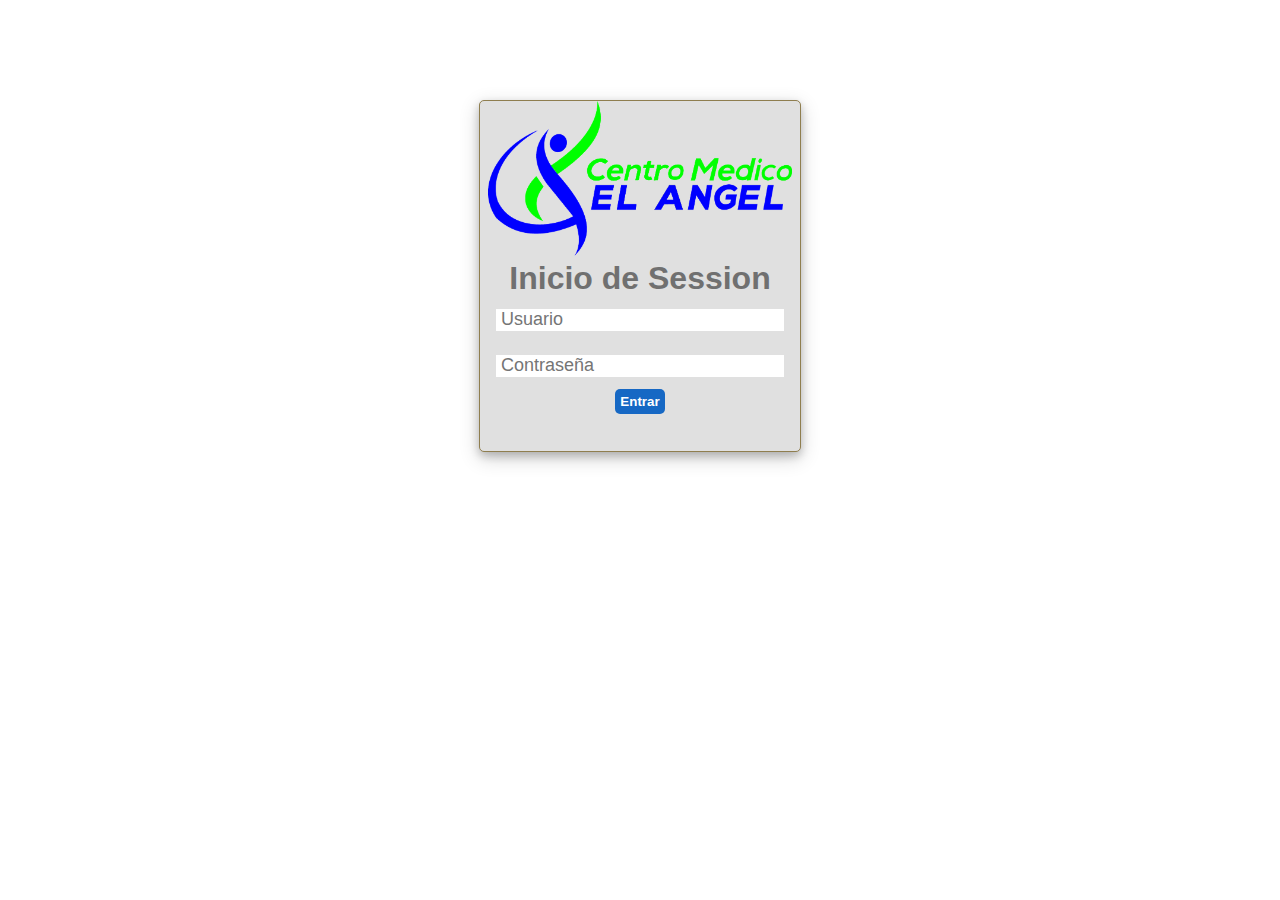
==== index.html @ a30b1ba1 "Quite la barra de configuraciones de Antoni de las paginas y los estilos" ====
<!DOCTYPE html>
<html lang="es">
	<head>
		<meta charset="UTF-8" />
		<meta name="viewport" content="width=device-width, initial-scale=1.0" />
		<title>Inicion de Seccion</title>
		<link rel="stylesheet" href="css/inicioStyle.css" />
		<link rel="shortcut icon" href="favicon.ico" type="image/x-icon">
	</head>
	<body>
		<div class="panel">
			<img src="img/LOGO.png" alt="" />
			<h1 id="tit">Inicio de Session</h1>
			<form action="php/inicio de seccion.php" method="post">
				<input type="text" name="user" placeholder=" Usuario" required />
				<input type="password" name="pass" placeholder=" Contraseña" required />
				<button type="submit" class="btn" onclick="this.form.submit()">Entrar</button>
			</form>
		</div>
		<script src="js/jquery-3.5.1.min.js"></script>
	</body>
</html>
---- css/inicioStyle.css ----
* {
	font-family: sans-serif;
	border: 0;
	margin: 0;
	padding: 0;
}
body {
	text-align: center;
	display: flex;
	justify-content: center;
}
.btn {
	padding: 5px;
	background-color: #1668c4;
	color: white;
	border-radius: 5px;
	font-weight: bold;
}
.btn:hover {
	background-color: #4a88f4;
}
.panel {
	border: solid #8f7e4f 1px;
	box-shadow: 0 4px 8px 0 rgba(0, 0, 0, 0.2), 0 6px 20px 0 rgba(0, 0, 0, 0.19);
	position: relative;
	top: 100px;
	background-color: #e0e0e0;
	height: 350px;
	width: 320px;
	border-radius: 5px;
}
#tit {
	color: #707070;
}
form input {
	font-size: 18px;
	margin-top: 12px;
	margin-bottom: 12px;
	width: 90%;
	height: 22px;
}
img {
	width: 95%;
}
input:focus {
	box-shadow: 1px 1px 10px #0077ff;
}
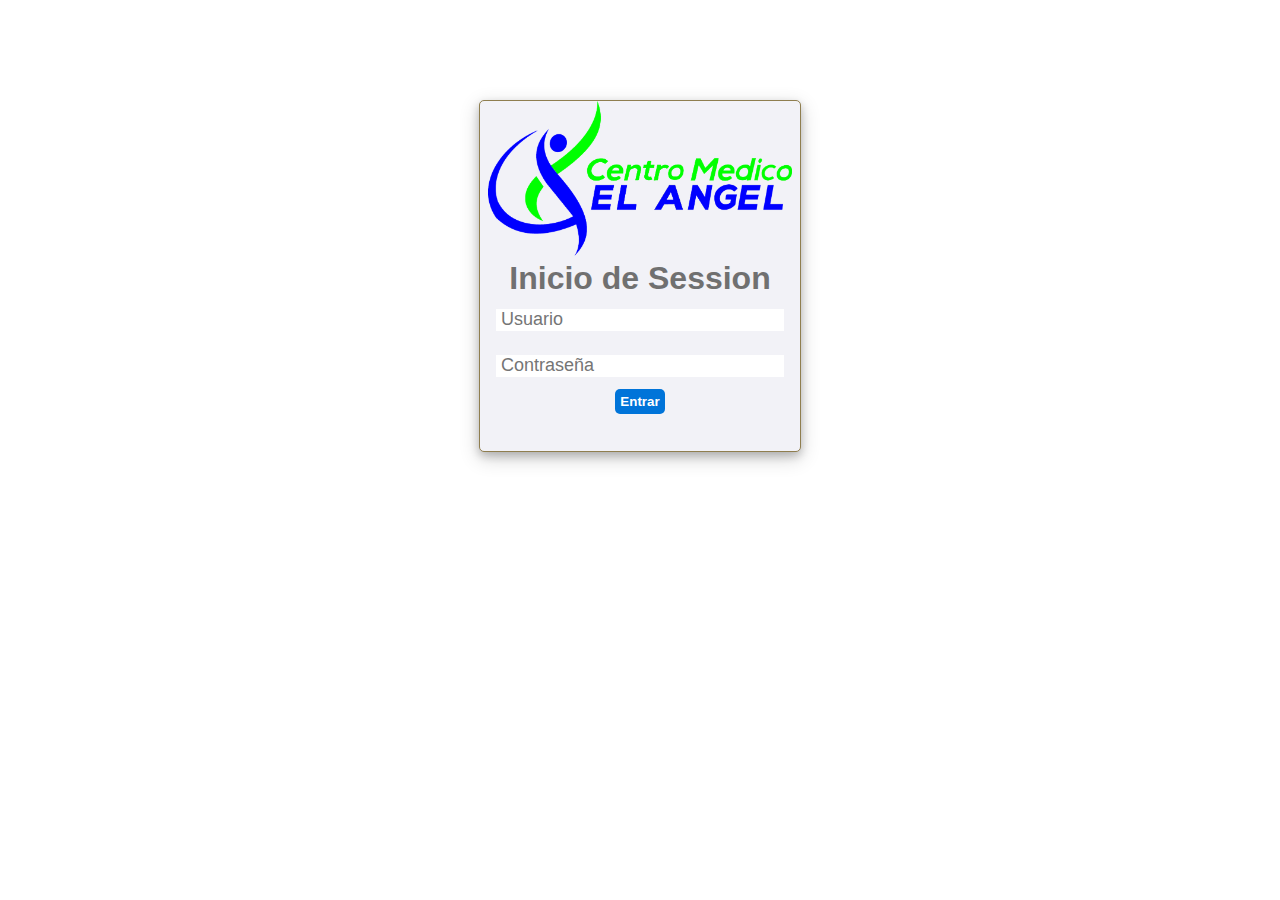
==== commit 5f775cd7: "Cambie la posicion de los link y los script enhead" ====
--- a/index.html
+++ b/index.html
@@ -3,9 +3,9 @@
 	<head>
 		<meta charset="UTF-8" />
 		<meta name="viewport" content="width=device-width, initial-scale=1.0" />
-		<title>Inicion de Seccion</title>
 		<link rel="stylesheet" href="css/inicioStyle.css" />
 		<link rel="shortcut icon" href="favicon.ico" type="image/x-icon">
+		<title>Inicion de Seccion</title>
 	</head>
 	<body>
 		<div class="panel">
--- a/css/inicioStyle.css
+++ b/css/inicioStyle.css
@@ -1,5 +1,5 @@
 * {
-	font-family: sans-serif;
+	font-family: 'Roboto', arial;
 	border: 0;
 	margin: 0;
 	padding: 0;
@@ -11,20 +11,20 @@
 }
 .btn {
 	padding: 5px;
-	background-color: #1668c4;
+	background-color: #0074D9;
 	color: white;
 	border-radius: 5px;
 	font-weight: bold;
 }
 .btn:hover {
-	background-color: #4a88f4;
+	background-color: #1592ff;
 }
 .panel {
 	border: solid #8f7e4f 1px;
 	box-shadow: 0 4px 8px 0 rgba(0, 0, 0, 0.2), 0 6px 20px 0 rgba(0, 0, 0, 0.19);
 	position: relative;
 	top: 100px;
-	background-color: #e0e0e0;
+	background-color: #f2f2f7;
 	height: 350px;
 	width: 320px;
 	border-radius: 5px;
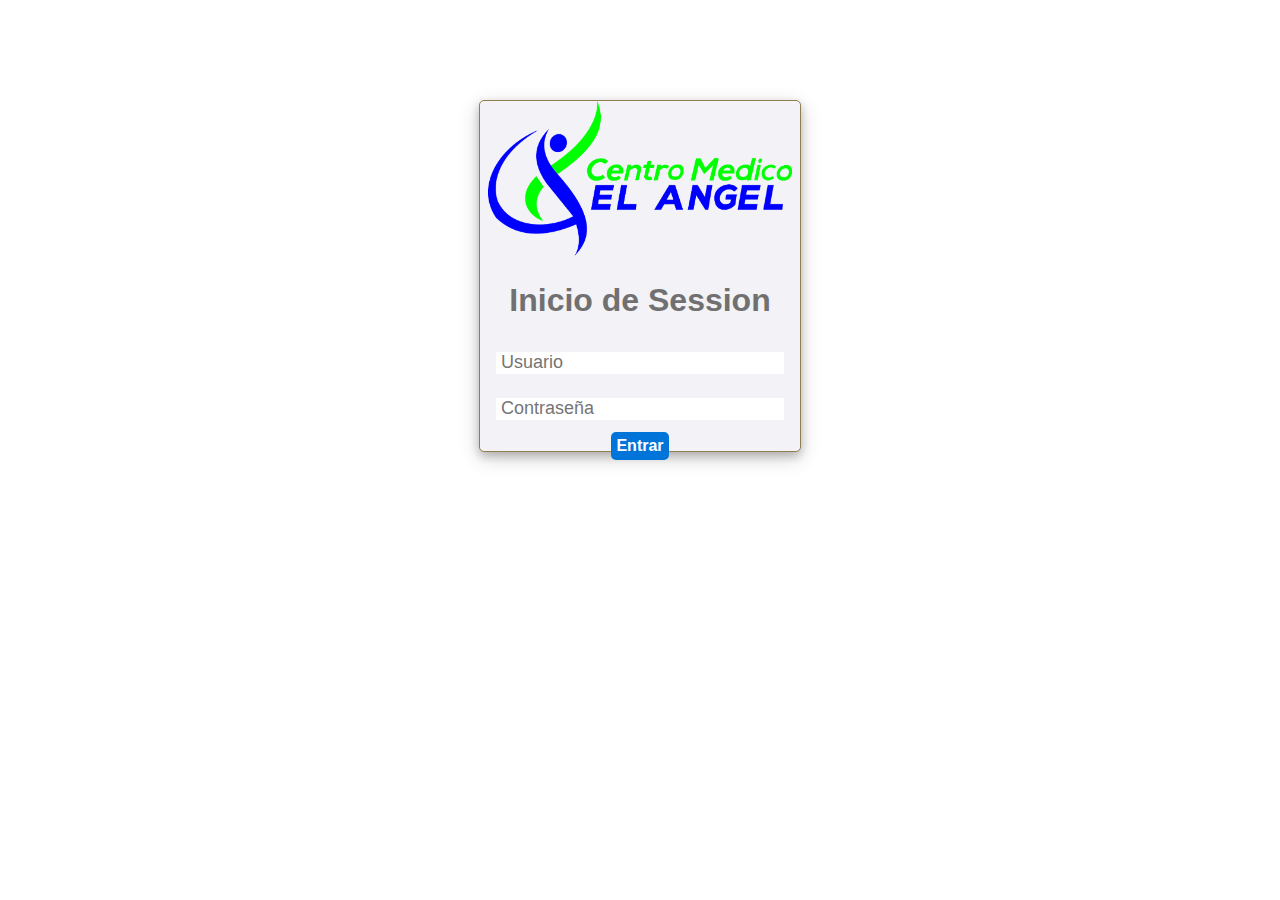
==== commit 977b8b22: "Agrege un css que normaliza las propiedades" ====
--- a/index.html
+++ b/index.html
@@ -1,11 +1,13 @@
 <!DOCTYPE html>
-<html lang="es">
+<html lang="en">
 	<head>
 		<meta charset="UTF-8" />
 		<meta name="viewport" content="width=device-width, initial-scale=1.0" />
+		<meta http-equiv="X-UA-Compatible" content="ie=edge" />
+		<link rel="shortcut icon" href="favicon.ico" type="image/x-icon" />
+		<link rel="stylesheet" href="css/normalize.css" />
+		<title>Inicion de Seccion</title>
 		<link rel="stylesheet" href="css/inicioStyle.css" />
-		<link rel="shortcut icon" href="favicon.ico" type="image/x-icon">
-		<title>Inicion de Seccion</title>
 	</head>
 	<body>
 		<div class="panel">
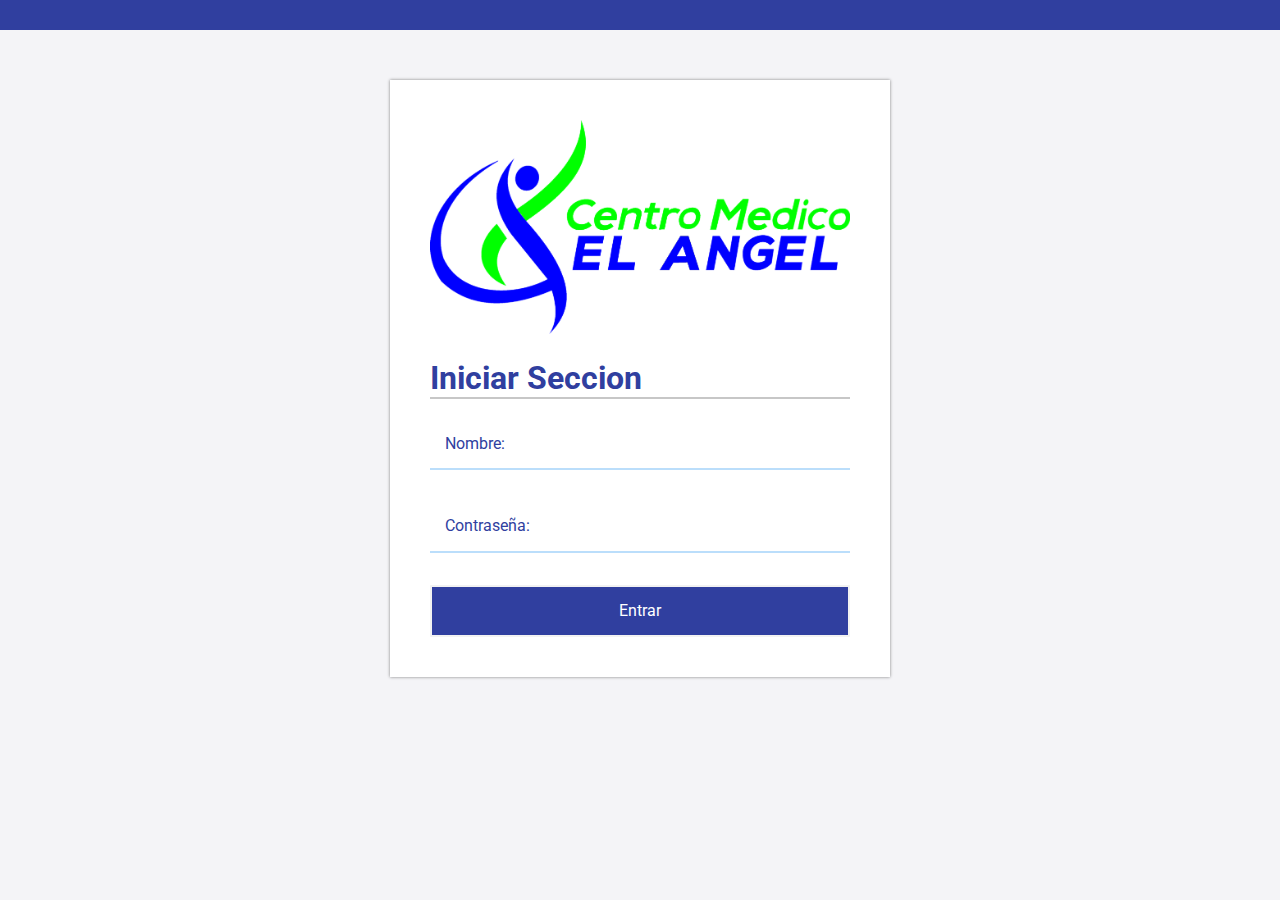
==== commit e2b79107: "Modifique el inicio de seccion" ====
--- a/index.html
+++ b/index.html
@@ -6,18 +6,29 @@
 		<meta http-equiv="X-UA-Compatible" content="ie=edge" />
 		<link rel="shortcut icon" href="favicon.ico" type="image/x-icon" />
 		<link rel="stylesheet" href="css/normalize.css" />
-		<title>Inicion de Seccion</title>
-		<link rel="stylesheet" href="css/inicioStyle.css" />
+		<title>Iniciar Seccion</title>
+		<link rel="stylesheet" href="css/estilosI.css" />
+		<link href="https://fonts.googleapis.com/css2?family=Roboto&display=swap" rel="stylesheet" />
 	</head>
 	<body>
-		<div class="panel">
-			<img src="img/LOGO.png" alt="" />
-			<h1 id="tit">Inicio de Session</h1>
-			<form action="php/inicio de seccion.php" method="post">
-				<input type="text" name="user" placeholder=" Usuario" required />
-				<input type="password" name="pass" placeholder=" Contraseña" required />
-				<button type="submit" class="btn" onclick="this.form.submit()">Entrar</button>
-			</form>
+		<div class="contenedor-formulario">
+			<div class='wrap'>
+				<img src="img/LOGO.png" alt="Logo del Centro Medico">
+				<h1>Iniciar Seccion</h1>
+				<form action="php/inicio de seccion.php" class="formulario" name="formulario_registro" method="post">
+					<div>
+						<div class="input-group">
+							<input type="text" id="nombre" name="user" />
+							<label class="label" for="nombre">Nombre:</label>
+						</div>
+						<div class="input-group">
+							<input type="password" id="pass" name="pass" />
+							<label class="label" for="pass">Contraseña:</label>
+						</div>
+						<input type="submit" value="Entrar" onclick="this.form.submit()">
+					</div>
+				</form>
+			</div>
 		</div>
 		<script src="js/jquery-3.5.1.min.js"></script>
 	</body>
--- a/css/estilosI.css
+++ b/css/estilosI.css
@@ -0,0 +1,132 @@
+* {
+	margin: 0;
+	padding: 0;
+	-webkit-box-sizing: border-box;
+	box-sizing: border-box;
+}
+
+body {
+	background: #f4f4f7;
+	font-family: 'Roboto';
+	border-top: 30px solid #303f9f;
+}
+
+.wrap {
+	width: 90%;
+	max-width: 500px;
+	padding: 40px;
+	margin: auto;
+	background: #fff;
+	-webkit-box-shadow: 0px 0px 3px grey;
+	box-shadow: 0px 0px 3px grey;
+}
+
+.wrap img {
+	width: 100%;
+	height: auto;
+}
+
+.wrap h1 {
+	color: #303f9f;
+	border-bottom: 2px solid #c7c7c7;
+}
+
+.contenedor-formulario {
+	width: 100%;
+	color: #f2f2f2;
+	padding: 50px;
+}
+
+.contenedor-formulario .formulario {
+	width: 100%;
+	margin: auto;
+}
+
+.contenedor-formulario .formulario .input-group {
+	position: relative;
+	margin-bottom: 32px;
+}
+
+.contenedor-formulario .formulario .input-group input[type='text'],
+.contenedor-formulario .formulario .input-group input[type='password'] {
+	font-family: 'Roboto';
+	font-size: 16px;
+	color: #303f9f;
+	width: 100%;
+	outline: none;
+	padding: 15px;
+	background: none;
+	border: none;
+	border-bottom: 2px solid #bbdefb;
+}
+
+.contenedor-formulario .formulario .input-group input[type='text']:focus,
+.contenedor-formulario .formulario .input-group input[type='text']:active,
+.contenedor-formulario .formulario .input-group input[type='password']:focus,
+.contenedor-formulario .formulario .input-group input[type='password']:active {
+	outline: none;
+	border-bottom: 2px solid #303f9f;
+}
+
+.contenedor-formulario .formulario .input-group input[type='text'].error,
+.contenedor-formulario .formulario .input-group input[type='password'].error {
+	border-bottom: 2px solid #d32f2f;
+}
+
+.contenedor-formulario .formulario .input-group input[type='text'].error + label,
+.contenedor-formulario .formulario .input-group input[type='password'].error + label {
+	color: #d32f2f;
+}
+
+.contenedor-formulario .formulario .input-group label {
+	color: #303f9f;
+}
+
+.contenedor-formulario .formulario .input-group label.label {
+	-webkit-transition: all 0.3s ease;
+	transition: all 0.3s ease;
+	margin-left: 15px;
+	font-size: 16px;
+	line-height: 16px;
+	position: absolute;
+	top: 16px;
+	left: 0;
+}
+
+.contenedor-formulario .formulario .input-group label.label.active {
+	top: -12px;
+	font-size: 12px;
+	line-height: 12px;
+	color: #b6b6b6;
+}
+
+.contenedor-formulario .formulario .input-group.error label {
+	color: #d32f2f;
+}
+
+.contenedor-formulario .formulario .input-group.error label:hover {
+	background: rgba(211, 47, 47, 0.2);
+}
+
+.contenedor-formulario .formulario .input-group.error label:before {
+	border: 2px solid #d32f2f;
+}
+
+.contenedor-formulario .formulario input[type='submit'] {
+	background: #303f9f;
+	border-radius: 1px;
+	border: 2px solid #f2f2f2;
+	color: #fff;
+	cursor: pointer;
+	display: inline-block;
+	font-family: 'Roboto';
+	font-size: 16px;
+	padding: 15px;
+	width: 100%;
+	-webkit-transition: all 0.3s ease;
+	transition: all 0.3s ease;
+}
+
+.contenedor-formulario .formulario input[type='submit']:hover {
+	background: #1976d2;
+}
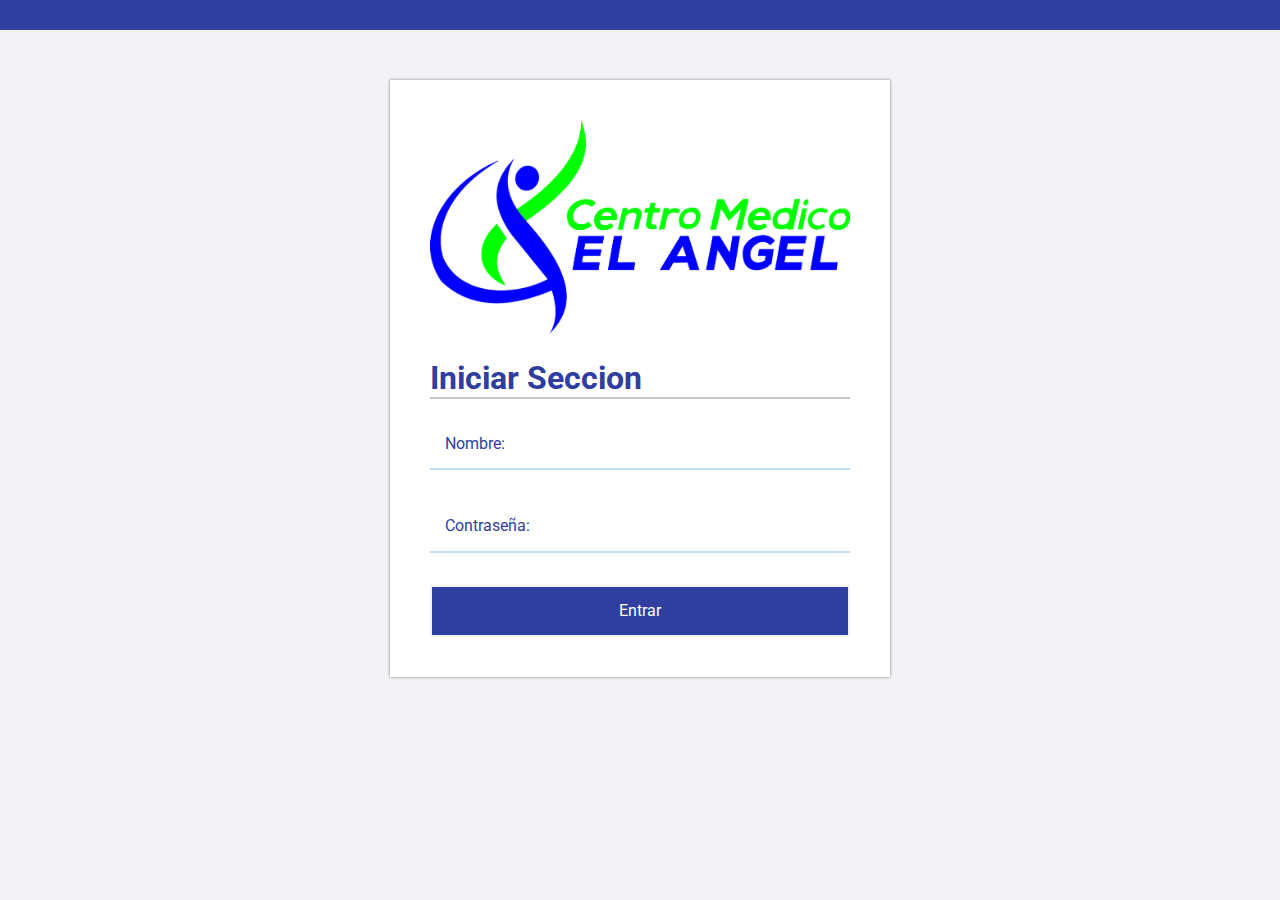
==== commit 16e2679a: "Optimize el codigo .scss, .js y .html" ====
--- a/index.html
+++ b/index.html
@@ -12,10 +12,10 @@
 	</head>
 	<body>
 		<div class="contenedor-formulario">
-			<div class='wrap'>
-				<img src="img/LOGO.png" alt="Logo del Centro Medico">
+			<div class="wrap">
+				<img src="img/LOGO.png" alt="Logo del Centro Medico" />
 				<h1>Iniciar Seccion</h1>
-				<form action="php/inicio de seccion.php" class="formulario" name="formulario_registro" method="post">
+				<form action="" class="formulario" name="form_inicioSeccion" method="post">
 					<div>
 						<div class="input-group">
 							<input type="text" id="nombre" name="user" />
@@ -25,11 +25,12 @@
 							<input type="password" id="pass" name="pass" />
 							<label class="label" for="pass">Contraseña:</label>
 						</div>
-						<input type="submit" value="Entrar" onclick="this.form.submit()">
+						<input type="button" id="btn-submit" value="Entrar" />
 					</div>
 				</form>
 			</div>
 		</div>
 		<script src="js/jquery-3.5.1.min.js"></script>
+		<script src="js/validarI.js"></script>
 	</body>
 </html>
--- a/css/estilosI.css
+++ b/css/estilosI.css
@@ -1,132 +1,124 @@
 * {
-	margin: 0;
-	padding: 0;
-	-webkit-box-sizing: border-box;
-	box-sizing: border-box;
+  margin: 0;
+  padding: 0;
+  -webkit-box-sizing: border-box;
+  box-sizing: border-box;
 }
 
 body {
-	background: #f4f4f7;
-	font-family: 'Roboto';
-	border-top: 30px solid #303f9f;
+  background: #f2f2f7;
+  font-family: "Roboto", arial;
+  border-top: 30px solid #303f9f;
 }
 
+/* ------------------------- */
+/* Formulario */
+/* ------------------------- */
 .wrap {
-	width: 90%;
-	max-width: 500px;
-	padding: 40px;
-	margin: auto;
-	background: #fff;
-	-webkit-box-shadow: 0px 0px 3px grey;
-	box-shadow: 0px 0px 3px grey;
+  width: 90%;
+  max-width: 500px;
+  padding: 40px;
+  margin: auto;
+  background: #fff;
+  -webkit-box-shadow: 0px 0px 3px grey;
+          box-shadow: 0px 0px 3px grey;
 }
 
 .wrap img {
-	width: 100%;
-	height: auto;
+  width: 100%;
+  height: auto;
 }
 
 .wrap h1 {
-	color: #303f9f;
-	border-bottom: 2px solid #c7c7c7;
+  color: #303f9f;
+  border-bottom: 2px solid #c7c7c7;
 }
 
 .contenedor-formulario {
-	width: 100%;
-	color: #f2f2f2;
-	padding: 50px;
+  width: 100%;
+  color: #f2f2f2;
+  padding: 50px;
 }
 
 .contenedor-formulario .formulario {
-	width: 100%;
-	margin: auto;
+  width: 100%;
+  margin: auto;
 }
 
 .contenedor-formulario .formulario .input-group {
-	position: relative;
-	margin-bottom: 32px;
+  position: relative;
+  margin-bottom: 32px;
 }
 
 .contenedor-formulario .formulario .input-group input[type='text'],
 .contenedor-formulario .formulario .input-group input[type='password'] {
-	font-family: 'Roboto';
-	font-size: 16px;
-	color: #303f9f;
-	width: 100%;
-	outline: none;
-	padding: 15px;
-	background: none;
-	border: none;
-	border-bottom: 2px solid #bbdefb;
+  font-family: "Roboto", arial;
+  font-size: 16px;
+  color: #303f9f;
+  width: 100%;
+  outline: none;
+  padding: 15px;
+  background: none;
+  border: none;
+  border-bottom: 2px solid #bbdefb;
 }
 
-.contenedor-formulario .formulario .input-group input[type='text']:focus,
-.contenedor-formulario .formulario .input-group input[type='text']:active,
+.contenedor-formulario .formulario .input-group input[type='text']:focus, .contenedor-formulario .formulario .input-group input[type='text']:active,
 .contenedor-formulario .formulario .input-group input[type='password']:focus,
 .contenedor-formulario .formulario .input-group input[type='password']:active {
-	outline: none;
-	border-bottom: 2px solid #303f9f;
+  outline: none;
+  border-bottom: 2px solid #303f9f;
 }
 
 .contenedor-formulario .formulario .input-group input[type='text'].error,
 .contenedor-formulario .formulario .input-group input[type='password'].error {
-	border-bottom: 2px solid #d32f2f;
+  border-bottom: 2px solid #d32f2f;
 }
 
 .contenedor-formulario .formulario .input-group input[type='text'].error + label,
 .contenedor-formulario .formulario .input-group input[type='password'].error + label {
-	color: #d32f2f;
+  color: #d32f2f;
 }
 
 .contenedor-formulario .formulario .input-group label {
-	color: #303f9f;
+  color: #303f9f;
 }
 
 .contenedor-formulario .formulario .input-group label.label {
-	-webkit-transition: all 0.3s ease;
-	transition: all 0.3s ease;
-	margin-left: 15px;
-	font-size: 16px;
-	line-height: 16px;
-	position: absolute;
-	top: 16px;
-	left: 0;
+  -webkit-transition: all 0.3s ease;
+  transition: all 0.3s ease;
+  margin-left: 15px;
+  font-size: 16px;
+  line-height: 16px;
+  position: absolute;
+  top: 16px;
+  left: 0;
 }
 
 .contenedor-formulario .formulario .input-group label.label.active {
-	top: -12px;
-	font-size: 12px;
-	line-height: 12px;
-	color: #b6b6b6;
+  top: -12px;
+  font-size: 12px;
+  line-height: 12px;
+  color: #b6b6b6;
 }
 
-.contenedor-formulario .formulario .input-group.error label {
-	color: #d32f2f;
+.contenedor-formulario .formulario input[type='button'] {
+  background: #303f9f;
+  border-radius: 1px;
+  border: 2px solid #f2f2f2;
+  color: #fff;
+  cursor: pointer;
+  display: inline-block;
+  font-family: "Roboto", arial;
+  font-size: 16px;
+  padding: 15px;
+  width: 100%;
+  outline: none;
+  -webkit-transition: all 0.3s ease;
+  transition: all 0.3s ease;
 }
 
-.contenedor-formulario .formulario .input-group.error label:hover {
-	background: rgba(211, 47, 47, 0.2);
+.contenedor-formulario .formulario input[type='button']:hover {
+  background: #1976d2;
 }
-
-.contenedor-formulario .formulario .input-group.error label:before {
-	border: 2px solid #d32f2f;
-}
-
-.contenedor-formulario .formulario input[type='submit'] {
-	background: #303f9f;
-	border-radius: 1px;
-	border: 2px solid #f2f2f2;
-	color: #fff;
-	cursor: pointer;
-	display: inline-block;
-	font-family: 'Roboto';
-	font-size: 16px;
-	padding: 15px;
-	width: 100%;
-	-webkit-transition: all 0.3s ease;
-	transition: all 0.3s ease;
-}
-
-.contenedor-formulario .formulario input[type='submit']:hover {
-	background: #1976d2;
-}
+/*# sourceMappingURL=estilosI.css.map */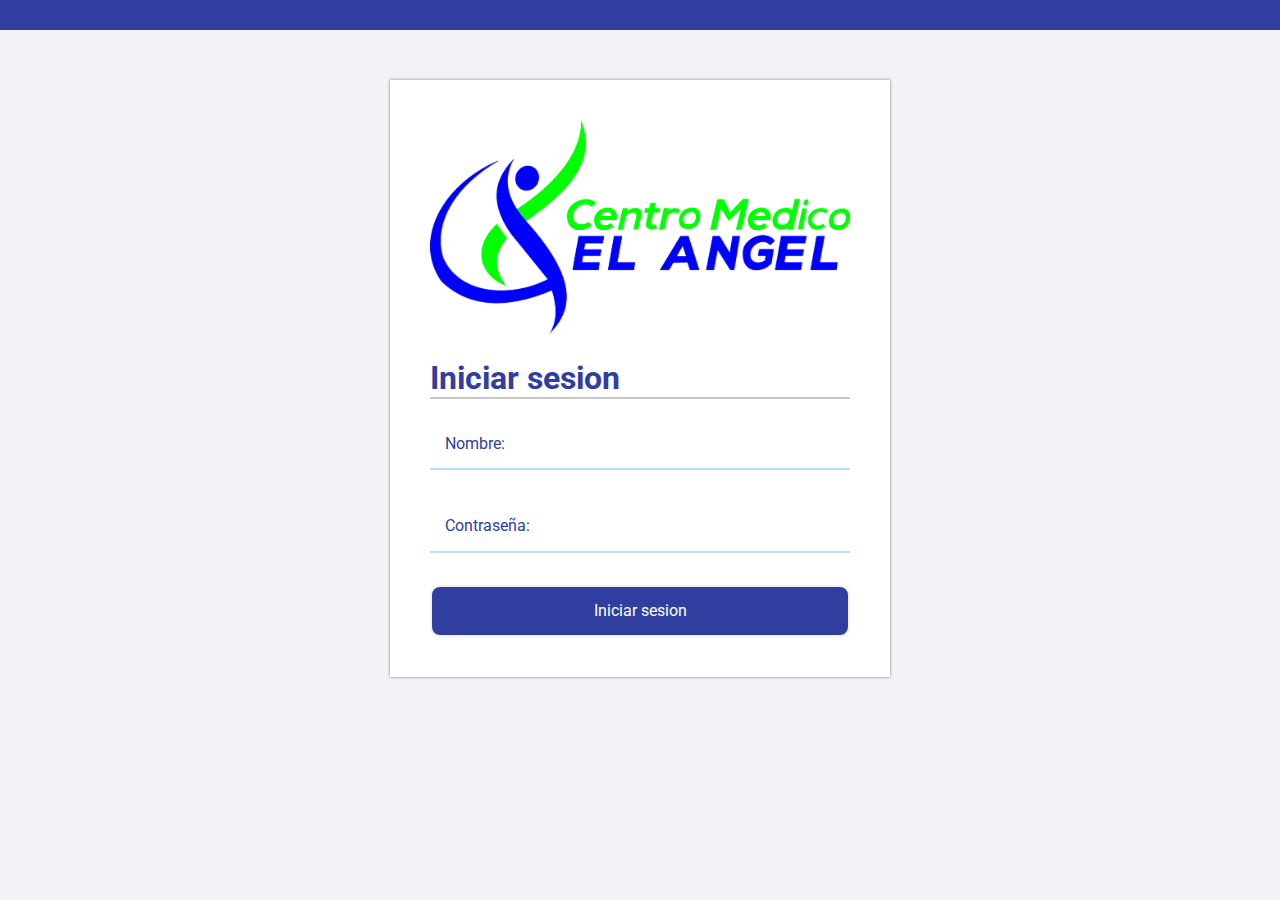
==== commit 8ac523c2: "Agregue alertas al inicio de sesion" ====
--- a/index.html
+++ b/index.html
@@ -6,7 +6,7 @@
 		<meta http-equiv="X-UA-Compatible" content="ie=edge" />
 		<link rel="shortcut icon" href="favicon.ico" type="image/x-icon" />
 		<link rel="stylesheet" href="css/normalize.css" />
-		<title>Iniciar Seccion</title>
+		<title>Iniciar sesion</title>
 		<link rel="stylesheet" href="css/estilosI.css" />
 		<link href="https://fonts.googleapis.com/css2?family=Roboto&display=swap" rel="stylesheet" />
 	</head>
@@ -14,7 +14,7 @@
 		<div class="contenedor-formulario">
 			<div class="wrap">
 				<img src="img/LOGO.png" alt="Logo del Centro Medico" />
-				<h1>Iniciar Seccion</h1>
+				<h1>Iniciar sesion</h1>
 				<form action="" class="formulario" name="form_inicioSeccion" method="post">
 					<div>
 						<div class="input-group">
@@ -25,12 +25,13 @@
 							<input type="password" id="pass" name="pass" />
 							<label class="label" for="pass">Contraseña:</label>
 						</div>
-						<input type="button" id="btn-submit" value="Entrar" />
+						<input type="button" id="btn-submit" value="Iniciar sesion" />
 					</div>
 				</form>
 			</div>
 		</div>
 		<script src="js/jquery-3.5.1.min.js"></script>
+		<script src="js/sweetalert2.all.min.js"></script>
 		<script src="js/validarI.js"></script>
 	</body>
 </html>
--- a/css/estilosI.css
+++ b/css/estilosI.css
@@ -114,11 +114,12 @@
   padding: 15px;
   width: 100%;
   outline: none;
+  border-radius: 10px;
   -webkit-transition: all 0.3s ease;
   transition: all 0.3s ease;
 }
 
 .contenedor-formulario .formulario input[type='button']:hover {
-  background: #1976d2;
+  background: #0074d9;
 }
 /*# sourceMappingURL=estilosI.css.map */